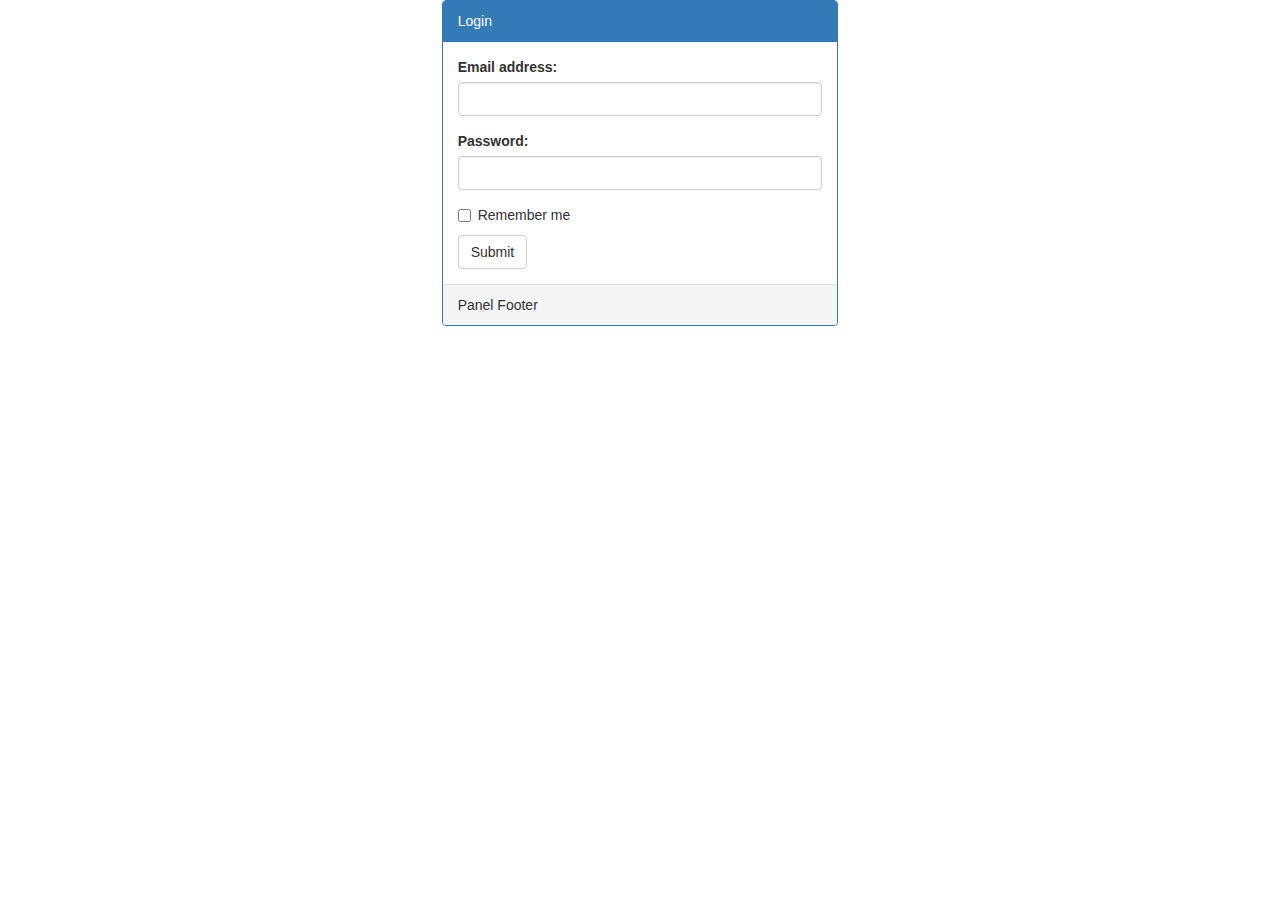
==== src/main/resources/static/login/index.html @ 8d9f5255 "DASDASD" ====
<!DOCTYPE html>
<html lang="en">
<head>
    <meta charset="UTF-8">
    <title>Title</title>
    <meta charset="utf-8">
    <meta name="viewport" content="width=device-width, initial-scale=1">


    <link rel="stylesheet" href="https://maxcdn.bootstrapcdn.com/bootstrap/3.3.7/css/bootstrap.min.css">
    <script src="https://ajax.googleapis.com/ajax/libs/jquery/3.3.1/jquery.min.js"></script>
    <script src="https://maxcdn.bootstrapcdn.com/bootstrap/3.3.7/js/bootstrap.min.js"></script>
    <script src="/bower_components/angular/angular.min.js"></script>

    <script src="login.controller.js"></script>


</head>
<body ng-app="LocoLinkApp" ng-controller="loginCtrl">

<div class="container-fluid">
    <div class="row">
        <div class="col-md-4 col-md-offset-4">

            <div class="panel panel-primary">
                <div class="panel-heading">Login</div>
                <div class="panel-body">
                    <form role="form">
                        <div class="form-group">
                            <label for="email">Email address:</label>
                            <input type="email" class="form-control" id="email" ng-model="username">
                        </div>
                        <div class="form-group">
                            <label for="pwd">Password:</label>
                            <input type="password" class="form-control" id="pwd" ng-model="password">
                        </div>
                        <div class="checkbox">
                            <label><input type="checkbox"> Remember me</label>
                        </div>
                        <button type="submit" ng-click="login(username,password)" class="btn btn-default">Submit</button>
                    </form>
                </div>
                <div class="panel-footer">Panel Footer</div>
            </div>
        </div>
    </div>
</div>

</body>
</html>
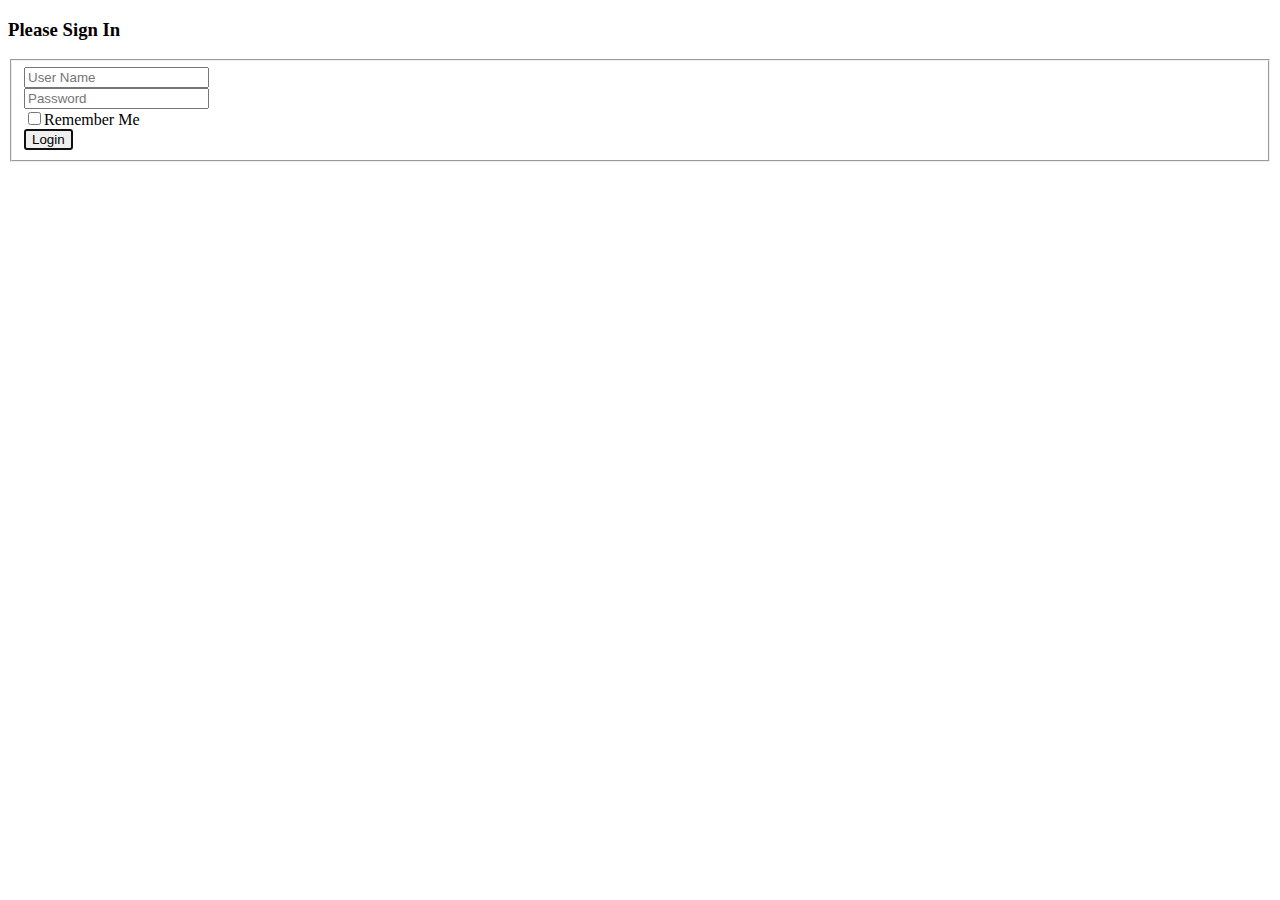
==== commit 2be82b67: "DSADASDSADASD" ====
--- a/src/main/resources/static/login/index.html
+++ b/src/main/resources/static/login/index.html
@@ -7,44 +7,71 @@
     <meta name="viewport" content="width=device-width, initial-scale=1">
 
 
-    <link rel="stylesheet" href="https://maxcdn.bootstrapcdn.com/bootstrap/3.3.7/css/bootstrap.min.css">
-    <script src="https://ajax.googleapis.com/ajax/libs/jquery/3.3.1/jquery.min.js"></script>
-    <script src="https://maxcdn.bootstrapcdn.com/bootstrap/3.3.7/js/bootstrap.min.js"></script>
+    <meta charset="utf-8">
+    <title></title>
+    <meta name="description" content="">
+    <meta name="viewport" content="width=device-width">
+    <link rel="stylesheet" href="/bower_components/bootstrap/dist/css/bootstrap.min.css" />
+
+
+    <!--<link rel="stylesheet" href="styles/sb-admin.css">-->
+
+    <link rel="stylesheet" href="/bower_components/metisMenu/dist/metisMenu.min.css">
+    <link rel="stylesheet" href="/bower_components/angular-loading-bar/build/loading-bar.min.css">
+    <link rel="stylesheet" href="/bower_components/font-awesome/css/font-awesome.min.css">
+
+    <script src="/bower_components/jquery/dist/jquery.min.js"></script>
     <script src="/bower_components/angular/angular.min.js"></script>
+    <script src="/bower_components/angular-resource/angular-resource.min.js"></script>
+    <script src="/bower_components/angular-base64/angular-base64.min.js"></script>
+    <script src="/bower_components/angular-spring-data-rest/dist/angular-spring-data-rest.min.js"></script>
+    <script src="/bower_components/bootstrap/dist/js/bootstrap.min.js"></script>
+    <script src="/bower_components/angular-ui-router/release/angular-ui-router.min.js"></script>
+    <script src="/bower_components/json3/lib/json3.min.js"></script>
+    <script src="/bower_components/oclazyload/dist/ocLazyLoad.min.js"></script>
+    <script src="/bower_components/angular-loading-bar/build/loading-bar.min.js"></script>
+    <script src="/bower_components/angular-bootstrap/ui-bootstrap-tpls.min.js"></script>
+    <script src="/bower_components/metisMenu/dist/metisMenu.min.js"></script>
+    <script src="/bower_components/Chart.js/Chart.min.js"></script>
 
     <script src="login.controller.js"></script>
 
 
 </head>
-<body ng-app="LocoLinkApp" ng-controller="loginCtrl">
+<body>
 
 <div class="container-fluid">
-    <div class="row">
-        <div class="col-md-4 col-md-offset-4">
-
-            <div class="panel panel-primary">
-                <div class="panel-heading">Login</div>
-                <div class="panel-body">
-                    <form role="form">
-                        <div class="form-group">
-                            <label for="email">Email address:</label>
-                            <input type="email" class="form-control" id="email" ng-model="username">
+    <div ng-app="LocoLinkApp" ng-controller="loginCtrl">
+            <div class="row">
+                <div class="col-md-4 col-md-offset-4">
+                    <div class="login-panel panel panel-default">
+                        <div class="panel-heading">
+                            <h3 class="panel-title">Please Sign In</h3>
                         </div>
-                        <div class="form-group">
-                            <label for="pwd">Password:</label>
-                            <input type="password" class="form-control" id="pwd" ng-model="password">
+                        <div class="panel-body">
+                            <form role="form">
+                                <fieldset>
+                                    <div class="form-group">
+                                        <input class="form-control" placeholder="User Name" name="username" ng-model="username" type="text">
+                                    </div>
+                                    <div class="form-group">
+                                        <input class="form-control" placeholder="Password" name="password" ng-model="password" type="password">
+                                    </div>
+                                    <div class="checkbox">
+                                        <label>
+                                            <input name="remember" type="checkbox" value="Remember Me">Remember Me
+                                        </label>
+                                    </div>
+                                    <!-- Change this to a button or input when using this as a form -->
+                                    <input type="submit" class="btn btn-lg btn-success btn-block" ng-click="login(username,password)" autofocus value="Login" />
+                                </fieldset>
+                            </form>
                         </div>
-                        <div class="checkbox">
-                            <label><input type="checkbox"> Remember me</label>
-                        </div>
-                        <button type="submit" ng-click="login(username,password)" class="btn btn-default">Submit</button>
-                    </form>
+                    </div>
                 </div>
-                <div class="panel-footer">Panel Footer</div>
             </div>
         </div>
     </div>
-</div>
 
 </body>
 </html>